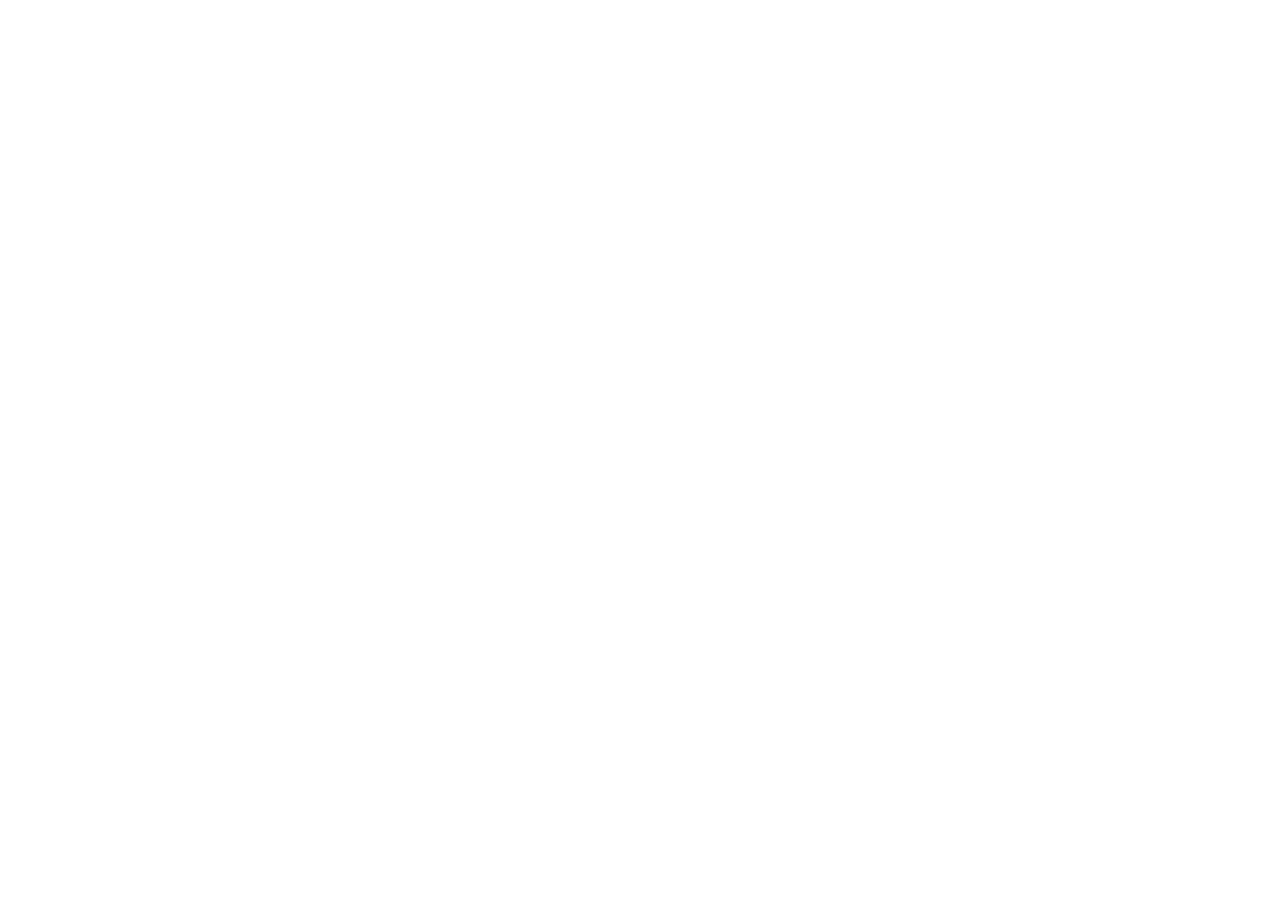
==== page.html @ 7a2abe2f "add page.html" ====
<!DOCTYPE html>
<html lang="en">
    <head>
        <meta charset="UTF-8">
        <meta http-equiv="X-UA-Compatible" content="IE=edge">
        <meta name="viewport" content="width=device-width, initial-scale=1.0">
        <title>Document2</title>
    </head>
    <body>
        
    </body>
</html>
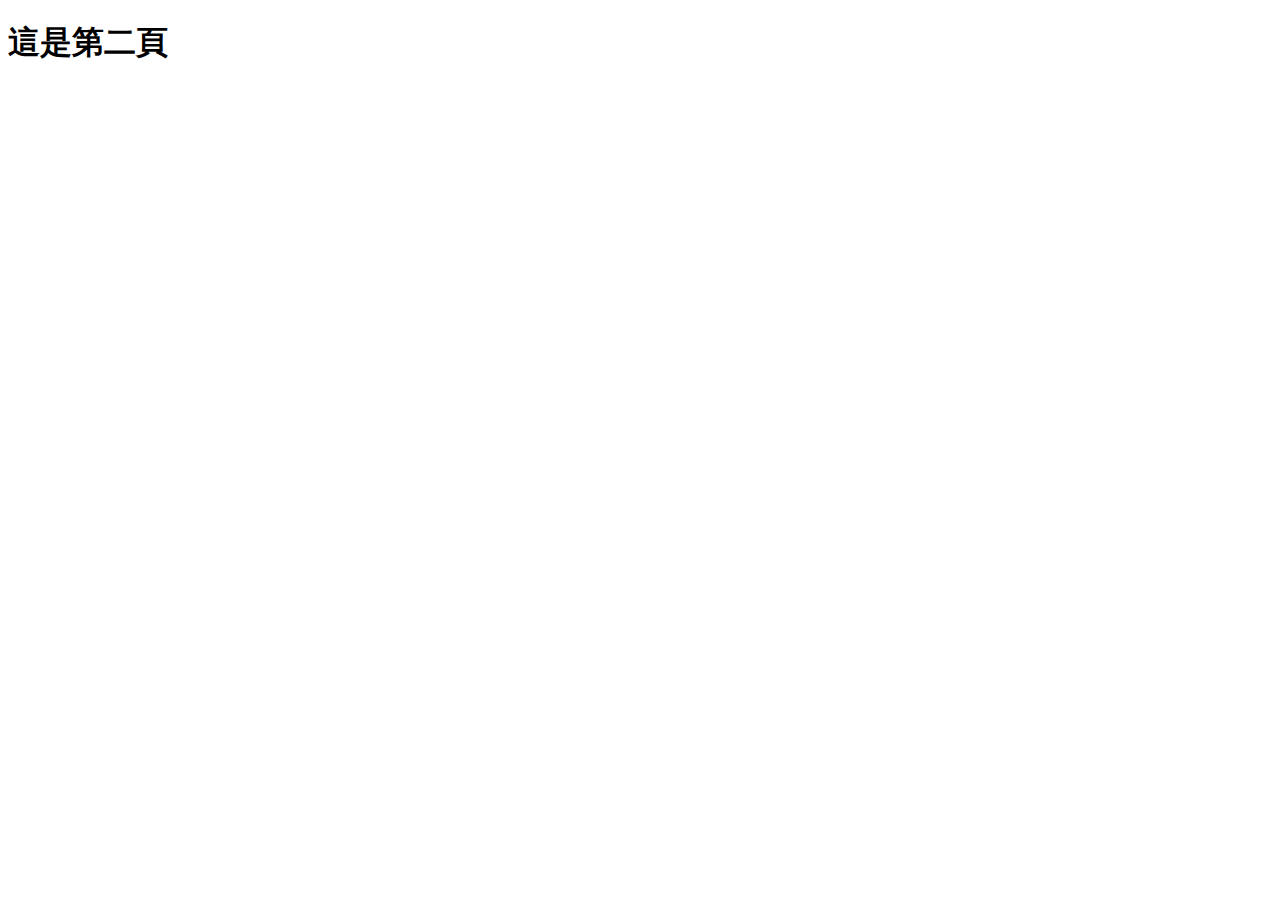
==== commit 2cbee1b4: "加入context" ====
--- a/page.html
+++ b/page.html
@@ -7,6 +7,6 @@
         <title>Document2</title>
     </head>
     <body>
-        
+        <h1>這是第二頁</h1>
     </body>
 </html>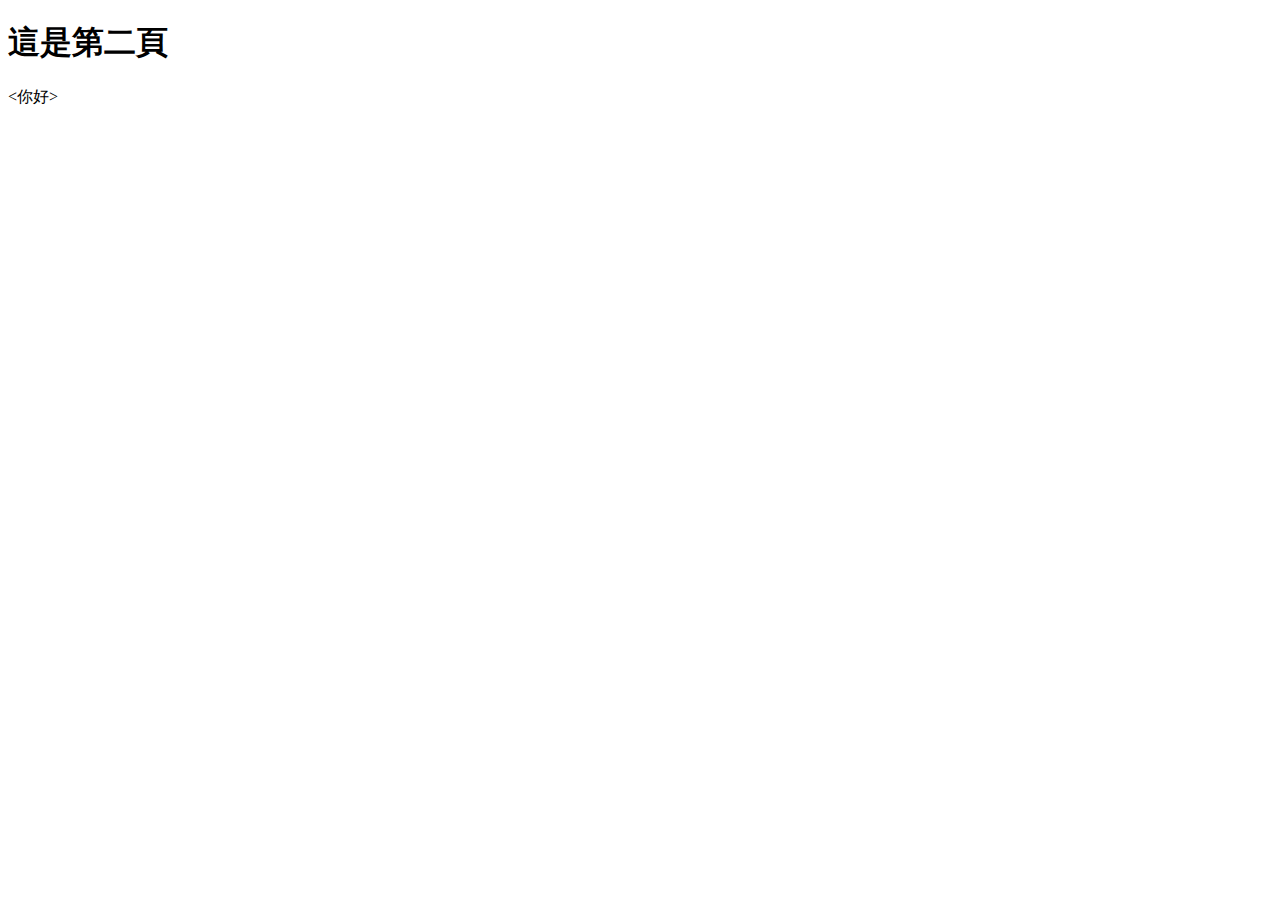
==== commit 1ee2219b: "新增標題標籤" ====
--- a/page.html
+++ b/page.html
@@ -8,5 +8,6 @@
     </head>
     <body>
         <h1>這是第二頁</h1>
+        <你好>
     </body>
 </html>